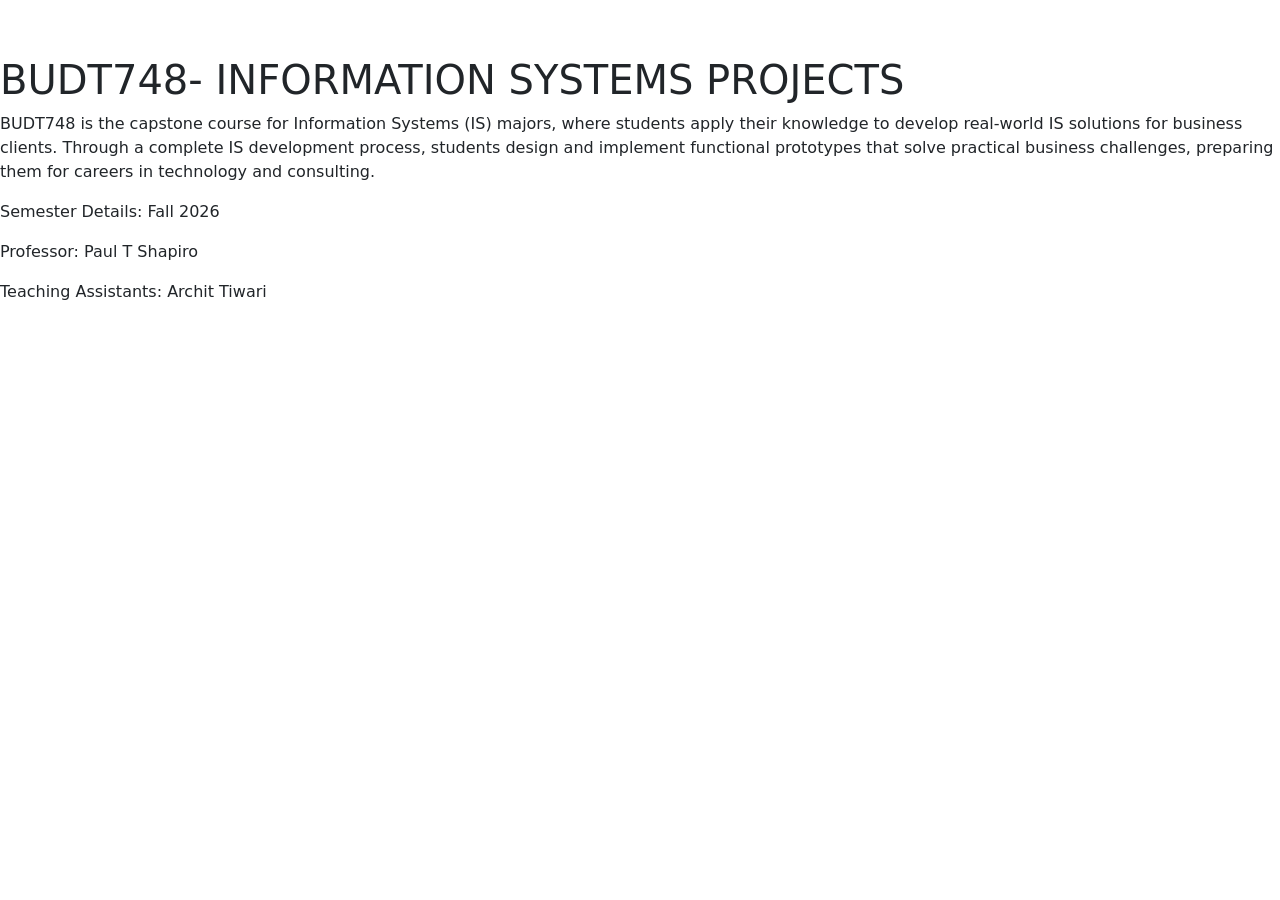
==== about.html @ fa61cb12 "Add files via upload" ====
<!DOCTYPE html>
<html lang="en">
<head>
  <meta charset="UTF-8">
  <meta name="viewport" content="width=device-width, initial-scale=1.0">
  <title>BUDT748 | About</title>

  <link href="https://cdn.jsdelivr.net/npm/bootstrap@5.3.0/dist/css/bootstrap.min.css" rel="stylesheet">
  <link href="https://fonts.googleapis.com/css2?family=Montserrat:wght@400;700&display=swap" rel="stylesheet">
  <link href="css/styles2.css" rel="stylesheet">
</head>
<body>

  <nav class="navbar navbar-expand-lg navbar-dark">
    <div class="container-fluid">
      <a class="navbar-brand" href="index.html">BUDT748</a>
      <button class="navbar-toggler" type="button" data-bs-toggle="collapse" data-bs-target="#navbarNav"
        aria-controls="navbarNav" aria-expanded="false" aria-label="Toggle navigation">
        <span class="navbar-toggler-icon"></span>
      </button>
      <div class="collapse navbar-collapse" id="navbarNav">
        <ul class="navbar-nav ms-auto">
          <li class="nav-item"><a class="nav-link" href="index.html">Homepage</a></li>
          <li class="nav-item"><a class="nav-link active" href="about.html">About</a></li>
          <li class="nav-item"><a class="nav-link" href="contact.html">Contact</a></li>
        </ul>
      </div>
    </div>
  </nav>

  <main class="page-content">
    <h1 class="page-title">BUDT748- INFORMATION SYSTEMS PROJECTS</h1>

    <p class="course-info">
      BUDT748 is the capstone course for Information Systems (IS) majors, where students apply their knowledge
      to develop real-world IS solutions for business clients. Through a complete IS development process,
      students design and implement functional prototypes that solve practical business challenges, preparing
      them for careers in technology and consulting.
    </p>

    <p class="detail">Semester Details: Fall 2026</p>
    <p class="detail">Professor: Paul T Shapiro</p>
    <p class="detail">Teaching Assistants: Archit Tiwari</p>
  </main>

  <script src="https://cdn.jsdelivr.net/npm/bootstrap@5.3.0/dist/js/bootstrap.bundle.min.js"></script>
</body>
</html>
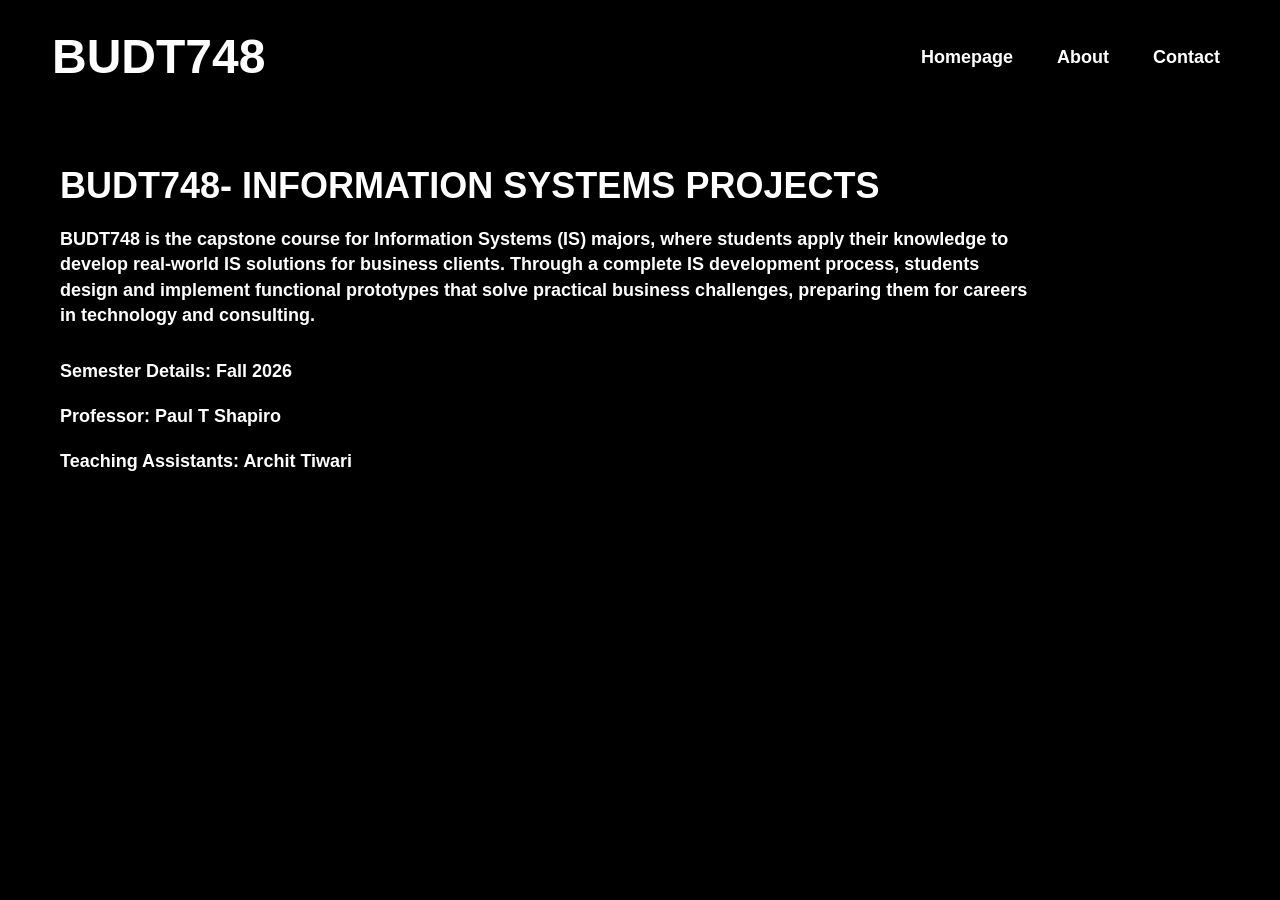
==== commit ab7d931e: "Add files via upload" ====
--- a/about.html
+++ b/about.html
@@ -8,6 +8,89 @@
   <link href="https://cdn.jsdelivr.net/npm/bootstrap@5.3.0/dist/css/bootstrap.min.css" rel="stylesheet">
   <link href="https://fonts.googleapis.com/css2?family=Montserrat:wght@400;700&display=swap" rel="stylesheet">
   <link href="css/styles2.css" rel="stylesheet">
+
+  <!-- Same styles embedded here so the page still looks right even if the css folder is missing -->
+  <style>
+/* About page styles (about.html) */
+
+body {
+  background-color: #000000;
+  color: #ffffff;
+  font-family: 'Montserrat', sans-serif;
+  margin: 0;
+  min-height: 100vh;
+}
+
+/* Navbar */
+.navbar {
+  background-color: #000000;
+  padding: 16px 40px;
+}
+
+.navbar-brand {
+  font-weight: 700;
+  font-size: 48px;
+  color: #ffffff !important;
+}
+
+.navbar-nav .nav-link {
+  color: #ffffff !important;
+  font-weight: 700;
+  font-size: 18px;
+  margin-left: 28px;
+}
+
+.navbar-nav .nav-link:hover {
+  color: #A8FF35 !important;
+}
+
+/* Page content */
+.page-content {
+  padding: 50px 60px;
+  max-width: 1100px;
+}
+
+.page-title {
+  font-weight: 700;
+  font-size: 36px;
+  margin-bottom: 20px;
+}
+
+.course-info {
+  font-weight: 700;
+  font-size: 18px;
+  line-height: 1.4;
+  margin-bottom: 30px;
+}
+
+.detail {
+  font-weight: 700;
+  font-size: 18px;
+  margin-bottom: 18px;
+}
+
+@media (max-width: 768px) {
+  .navbar { padding: 12px 20px; }
+  .navbar-brand { font-size: 32px; }
+  .navbar-nav .nav-link { margin-left: 0; }
+  .page-content { padding: 30px 16px; }
+  .page-title { font-size: 26px; }
+  .course-info, .detail { font-size: 16px; }
+}
+
+/* Backup nav layout so it matches the design even if Bootstrap is slow to load */
+.navbar .container-fluid { display: flex; align-items: center; justify-content: space-between; flex-wrap: wrap; }
+.navbar-brand { text-decoration: none; }
+.navbar-nav { display: flex; flex-direction: row; list-style: none; margin: 0; padding: 0; }
+.navbar-nav .nav-link { text-decoration: none; }
+.navbar-toggler { display: none; }
+@media (max-width: 991px) {
+  .navbar-toggler { display: block; background: transparent; border: 1px solid #555; border-radius: 6px; padding: 6px 10px; }
+  .navbar-collapse { width: 100%; }
+  .navbar-nav { flex-direction: column; padding-top: 10px; }
+  .navbar-nav .nav-link { margin-left: 0; padding: 6px 0; }
+}
+  </style>
 </head>
 <body>
 
